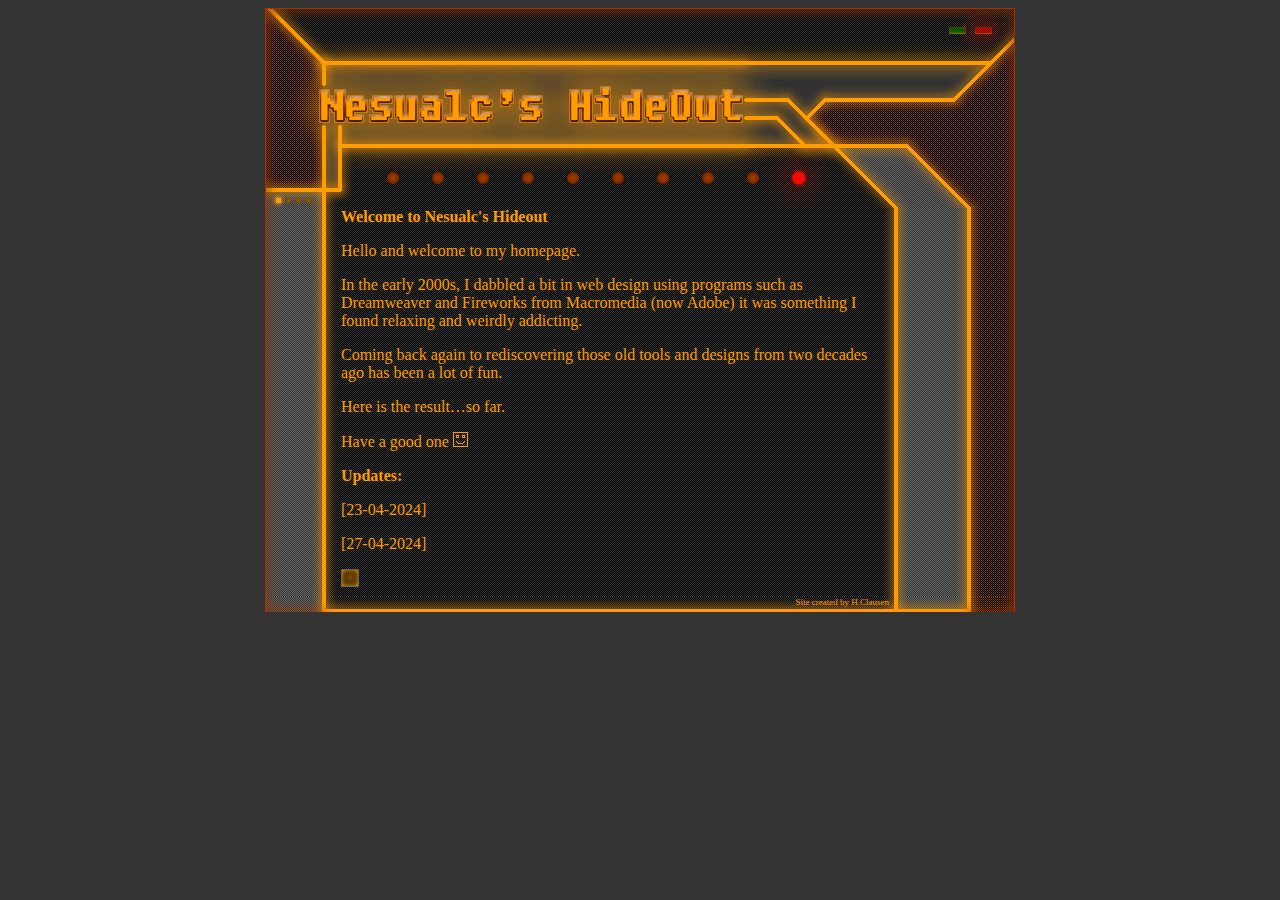
==== index.html @ 3c473da6 "Add files via upload" ====
<html xmlns="http://www.w3.org/1999/xhtml">
<head>
<meta http-equiv="Content-Type" content="text/html; charset=iso-8859-1" />
<link rel="icon" type="image/png" href="images/favicon-32x32.png" sizes="32x32" />
<title>Nesualc's Hideout</title>
<link href="styles.css" rel="stylesheet" type="text/css" />

<body>
<table width="750" border="0" align="center" cellpadding="0" cellspacing="0">
<tr>
<td><img src="images/n_banner.gif" width="750" height="200" /></td>
</tr>
<tr>
<td><table width="100%" border="0" cellpadding="0" cellspacing="0">
<tr>
  <td width="76" valign="top" id="left_col">&nbsp;</td>
  <td width="534" valign="top" id="paragraph_bg"><h1>Welcome to Nesualc's Hideout</h1>
    <p>Hello and welcome to my homepage.</p>
    <p>In the early 2000s, I dabbled a bit in web design using programs such as Dreamweaver and Fireworks from Macromedia (now Adobe) it was something  I found relaxing and weirdly addicting.</p>
    <p>Coming back again to rediscovering those old tools and designs from two decades ago has been a lot of fun.</p>
    <p>Here is the result&hellip;so far. </p>
    <p>Have a good one <img src="images/smiley.gif" alt="" width="15" height="15" /></p>
    <h1>Updates:</h1>
    <p>[23-04-2024]</p>
    <p>[27-04-2024]</p>
    <p><img src="images/b_corner.gif" alt="" width="18" height="18" /></p></td>
<td width="140" valign="top" id="right_col">&nbsp;</td>
</tr>
</table></td>
</tr>
<tr>
<td bgcolor="#333333" class="footer" id="footer_bg">Site created by H.Clausen</td>
</tr>
</table>
<audio autoplay loop>
  <source src="https://nesualc78.github.io/homepage/music/Carpenterish.ogg" type="audio/ogg">
</audio>
</body>
</head>
</html>
---- styles.css ----
/* CSS Document */

body {
	background-image: url(images/bg_grey_lines_pix.gif);
	background-color: #333;
}


p {
	color: #FE9C00;
}

h1, h2 {
	font-size: medium;
	color: #FE9C00;
	font-weight: bold;
}
#left_col {
	background-image: url(images/left_side_col.gif);
	background-repeat: repeat-y;
}
#right_col {
	background-image: url(images/right_side_col.gif);
	background-repeat: repeat-y;
}



#h2_bg {
	background-color: #333;
	margin: 0px;
	padding: 0px;
}
a:link {
  color: #FE9C00;
  background-color: transparent;
  text-decoration: underline;
}
a:hover { 
  text-shadow: 0px -4px 5px #000000, 0 0 5px #ffffff, 0 0 20px #ffffff;
  color: #ffffff;
}
a:visited {
  color: #FE9C00;
  background-color: transparent;
  text-decoration: underline;
}
a:hover {
  color: white;
  background-color: transparent;
  text-decoration: underline;
}
a:active {
  color: #FE9C00;
  background-color: transparent;
  text-decoration: underline;
}


#paragraph_bg {
	background-image: url(images/bg_black_pix.gif);
	background-repeat: repeat;
	margin-bottom: auto;
	padding-bottom: 10px;
}
#footer_bg {
	background-image: url(images/footer.gif);
	background-repeat: no-repeat;
}

td {
	background-image: url(images/bg_gray_pix.gif);
	background-repeat: repeat;
}
.images {
	float: right;
	padding-top: 15px;
	padding-bottom: 15px;
	padding-left: 15px;
}
.footer {
	font-size: xx-small;
	text-align: right;
	color: #FF9C00;
	padding-right: 126px;
	padding-bottom: 5px;
	padding-left: 70px;
}
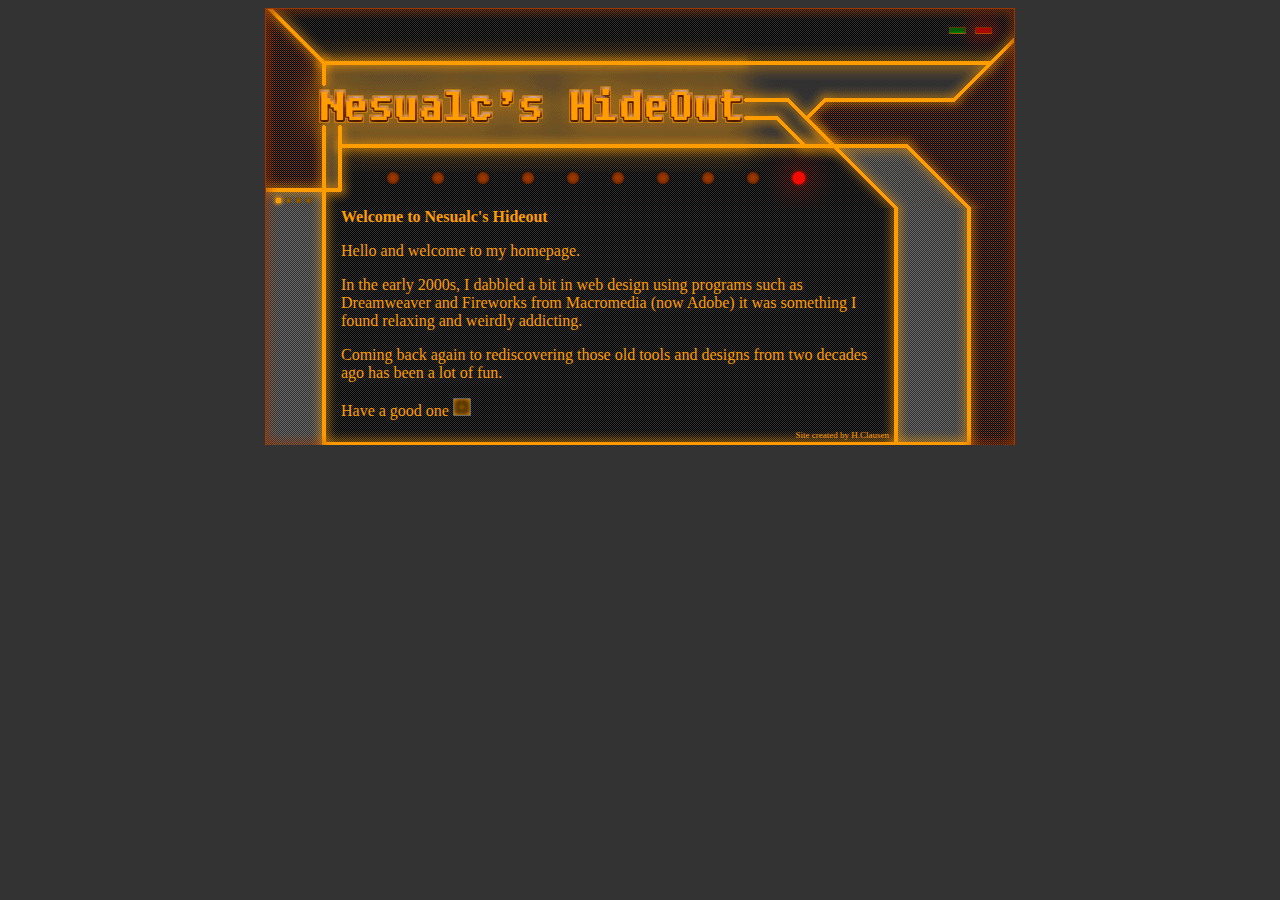
==== commit 8599945c: "Add files via upload" ====
--- a/index.html
+++ b/index.html
@@ -17,13 +17,9 @@
   <td width="534" valign="top" id="paragraph_bg"><h1>Welcome to Nesualc's Hideout</h1>
     <p>Hello and welcome to my homepage.</p>
     <p>In the early 2000s, I dabbled a bit in web design using programs such as Dreamweaver and Fireworks from Macromedia (now Adobe) it was something  I found relaxing and weirdly addicting.</p>
-    <p>Coming back again to rediscovering those old tools and designs from two decades ago has been a lot of fun.</p>
-    <p>Here is the result&hellip;so far. </p>
-    <p>Have a good one <img src="images/smiley.gif" alt="" width="15" height="15" /></p>
-    <h1>Updates:</h1>
-    <p>[23-04-2024]</p>
-    <p>[27-04-2024]</p>
-    <p><img src="images/b_corner.gif" alt="" width="18" height="18" /></p></td>
+    <p>Coming back again to rediscovering those old tools and designs from two decades ago has been a lot of fun.    </p>
+    <p>Have a good one <img src="images/b_corner.gif" alt="" width="18" height="18" /></p>
+</td>
 <td width="140" valign="top" id="right_col">&nbsp;</td>
 </tr>
 </table></td>
--- a/styles.css
+++ b/styles.css
@@ -1,7 +1,7 @@
 /* CSS Document */
 
 body {
-	background-image: url(images/bg_grey_lines_pix.gif);
+	background-image: url(images/bg_red_pix.gif);
 	background-color: #333;
 }
 
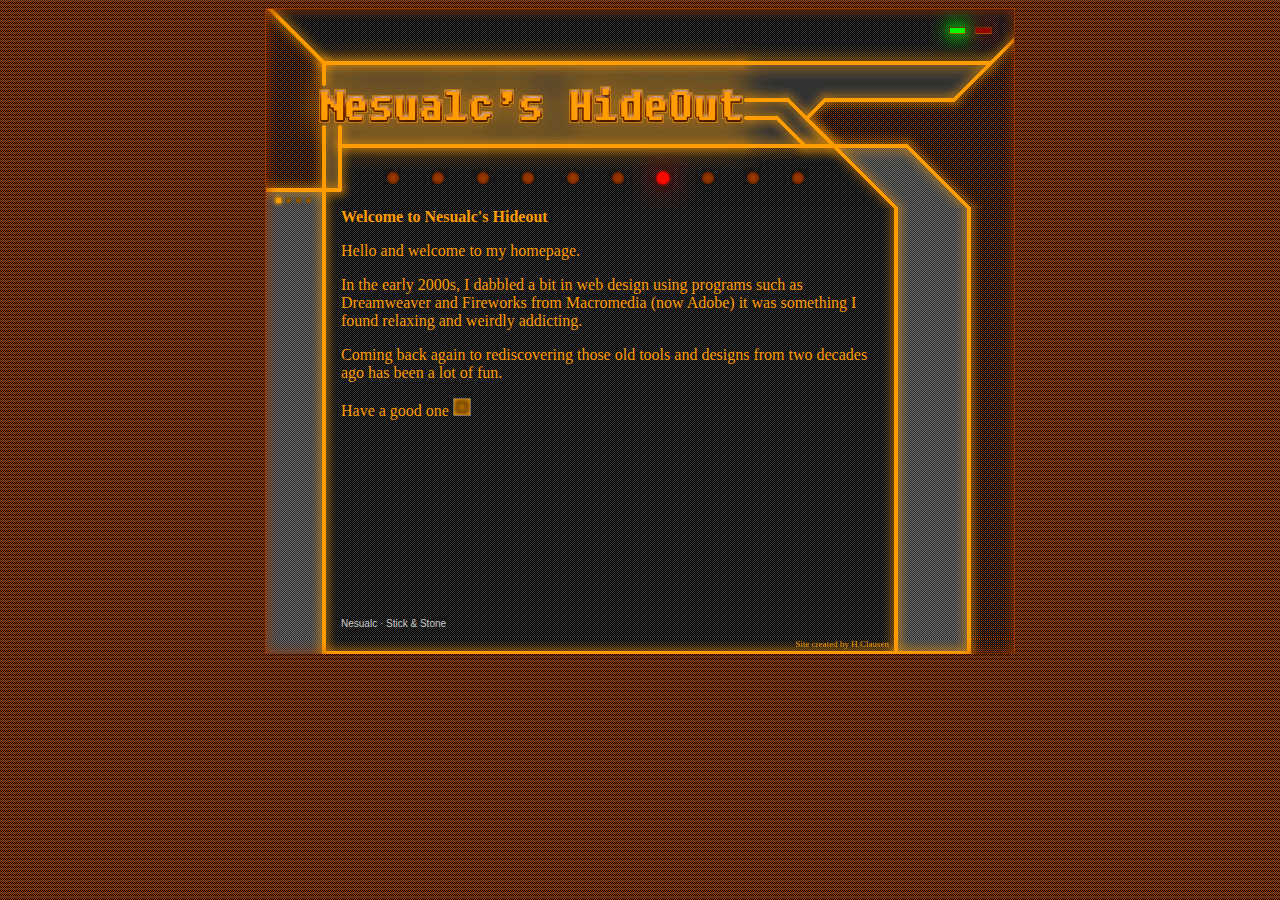
==== commit 04028a1a: "Add files via upload" ====
--- a/index.html
+++ b/index.html
@@ -19,7 +19,8 @@
     <p>In the early 2000s, I dabbled a bit in web design using programs such as Dreamweaver and Fireworks from Macromedia (now Adobe) it was something  I found relaxing and weirdly addicting.</p>
     <p>Coming back again to rediscovering those old tools and designs from two decades ago has been a lot of fun.    </p>
     <p>Have a good one <img src="images/b_corner.gif" alt="" width="18" height="18" /></p>
-</td>
+    <p><iframe width="100%" height="166" scrolling="no" frameborder="no" allow="autoplay" src="https://w.soundcloud.com/player/?url=https%3A//api.soundcloud.com/tracks/219783492&color=%23993600&auto_play=true&hide_related=false&show_comments=true&show_user=true&show_reposts=false&show_teaser=true"></iframe><div style="font-size: 10px; color: #cccccc;line-break: anywhere;word-break: normal;overflow: hidden;white-space: nowrap;text-overflow: ellipsis; font-family: Interstate,Lucida Grande,Lucida Sans Unicode,Lucida Sans,Garuda,Verdana,Tahoma,sans-serif;font-weight: 100;"><a href="https://soundcloud.com/nesualc" title="Nesualc" target="_blank" style="color: #cccccc; text-decoration: none;">Nesualc</a> � <a href="https://soundcloud.com/nesualc/stick-stone" title="Stick &amp; Stone" target="_blank" style="color: #cccccc; text-decoration: none;">Stick &amp; Stone</a></div></p>
+  </td>
 <td width="140" valign="top" id="right_col">&nbsp;</td>
 </tr>
 </table></td>
@@ -28,9 +29,6 @@
 <td bgcolor="#333333" class="footer" id="footer_bg">Site created by H.Clausen</td>
 </tr>
 </table>
-<audio autoplay loop>
-  <source src="https://nesualc78.github.io/homepage/music/Carpenterish.ogg" type="audio/ogg">
-</audio>
 </body>
 </head>
 </html>
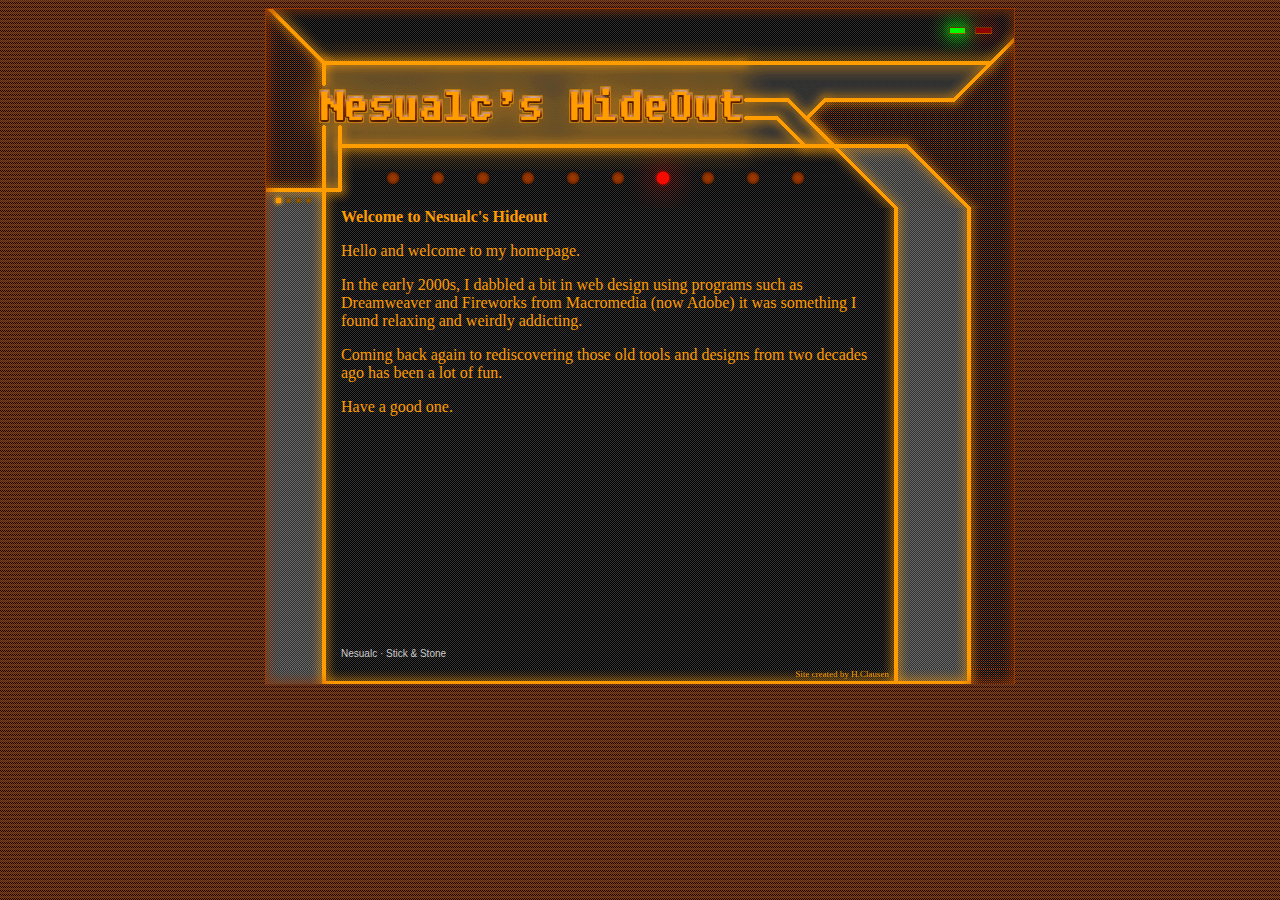
==== commit 83da32e7: "Add files via upload" ====
--- a/index.html
+++ b/index.html
@@ -18,7 +18,8 @@
     <p>Hello and welcome to my homepage.</p>
     <p>In the early 2000s, I dabbled a bit in web design using programs such as Dreamweaver and Fireworks from Macromedia (now Adobe) it was something  I found relaxing and weirdly addicting.</p>
     <p>Coming back again to rediscovering those old tools and designs from two decades ago has been a lot of fun.    </p>
-    <p>Have a good one <img src="images/b_corner.gif" alt="" width="18" height="18" /></p>
+    <p>Have a good one.</p>
+    <p>&nbsp;</p>
     <p><iframe width="100%" height="166" scrolling="no" frameborder="no" allow="autoplay" src="https://w.soundcloud.com/player/?url=https%3A//api.soundcloud.com/tracks/219783492&color=%23993600&auto_play=true&hide_related=false&show_comments=true&show_user=true&show_reposts=false&show_teaser=true"></iframe><div style="font-size: 10px; color: #cccccc;line-break: anywhere;word-break: normal;overflow: hidden;white-space: nowrap;text-overflow: ellipsis; font-family: Interstate,Lucida Grande,Lucida Sans Unicode,Lucida Sans,Garuda,Verdana,Tahoma,sans-serif;font-weight: 100;"><a href="https://soundcloud.com/nesualc" title="Nesualc" target="_blank" style="color: #cccccc; text-decoration: none;">Nesualc</a> � <a href="https://soundcloud.com/nesualc/stick-stone" title="Stick &amp; Stone" target="_blank" style="color: #cccccc; text-decoration: none;">Stick &amp; Stone</a></div></p>
   </td>
 <td width="140" valign="top" id="right_col">&nbsp;</td>
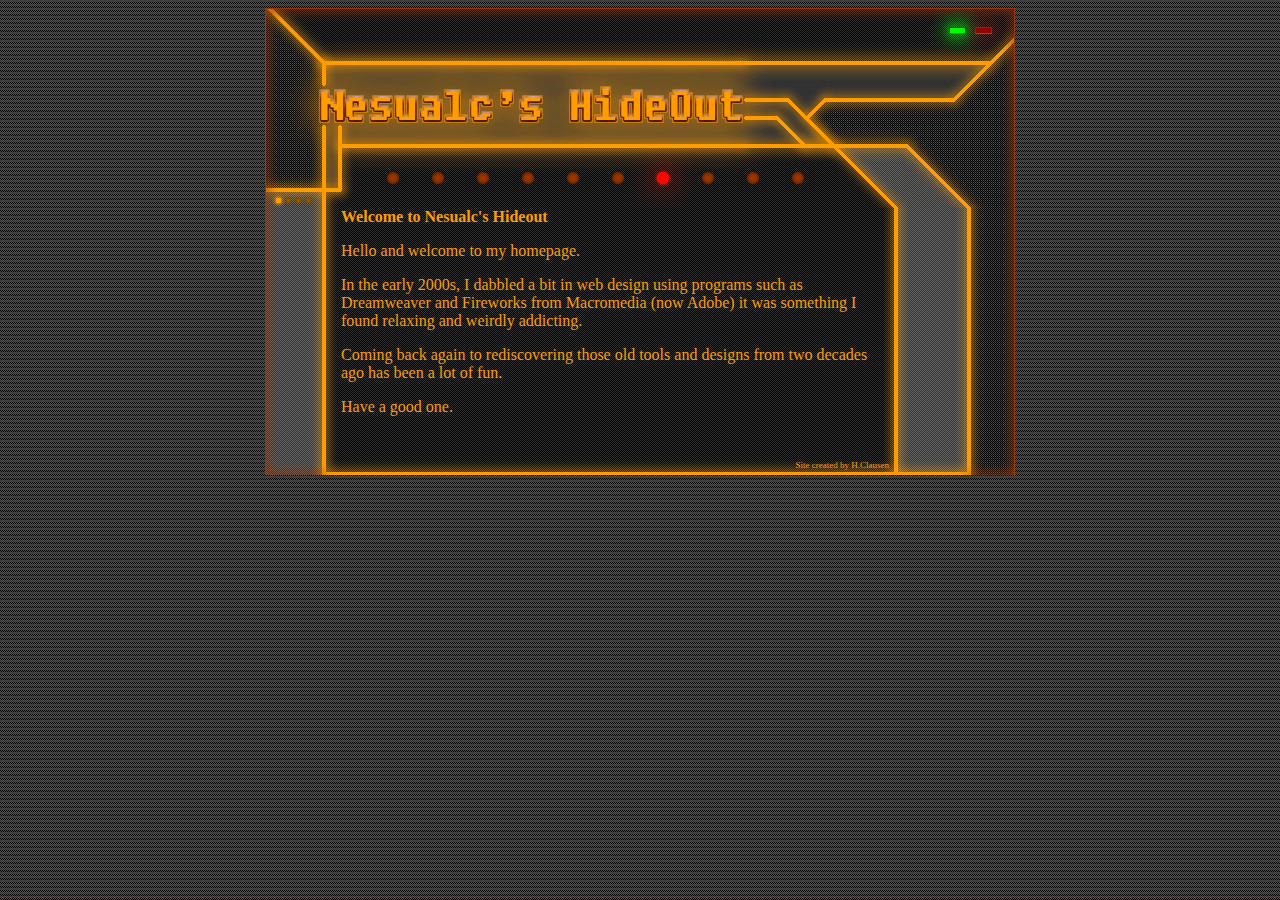
==== commit 20d041cd: "Add files via upload" ====
--- a/index.html
+++ b/index.html
@@ -5,6 +5,13 @@
 <title>Nesualc's Hideout</title>
 <link href="styles.css" rel="stylesheet" type="text/css" />
 
+<script language="javascript" src="howler.js"></script>
+<script>
+        var sound = new Howl({
+			urls: ['https://nesualc78.github.io/homepage/music/the_threat.mp3'],
+			loop: true
+		}).play();
+		</script>
 <body>
 <table width="750" border="0" align="center" cellpadding="0" cellspacing="0">
 <tr>
@@ -20,7 +27,6 @@
     <p>Coming back again to rediscovering those old tools and designs from two decades ago has been a lot of fun.    </p>
     <p>Have a good one.</p>
     <p>&nbsp;</p>
-    <p><iframe width="100%" height="166" scrolling="no" frameborder="no" allow="autoplay" src="https://w.soundcloud.com/player/?url=https%3A//api.soundcloud.com/tracks/219783492&color=%23993600&auto_play=true&hide_related=false&show_comments=true&show_user=true&show_reposts=false&show_teaser=true"></iframe><div style="font-size: 10px; color: #cccccc;line-break: anywhere;word-break: normal;overflow: hidden;white-space: nowrap;text-overflow: ellipsis; font-family: Interstate,Lucida Grande,Lucida Sans Unicode,Lucida Sans,Garuda,Verdana,Tahoma,sans-serif;font-weight: 100;"><a href="https://soundcloud.com/nesualc" title="Nesualc" target="_blank" style="color: #cccccc; text-decoration: none;">Nesualc</a> � <a href="https://soundcloud.com/nesualc/stick-stone" title="Stick &amp; Stone" target="_blank" style="color: #cccccc; text-decoration: none;">Stick &amp; Stone</a></div></p>
   </td>
 <td width="140" valign="top" id="right_col">&nbsp;</td>
 </tr>
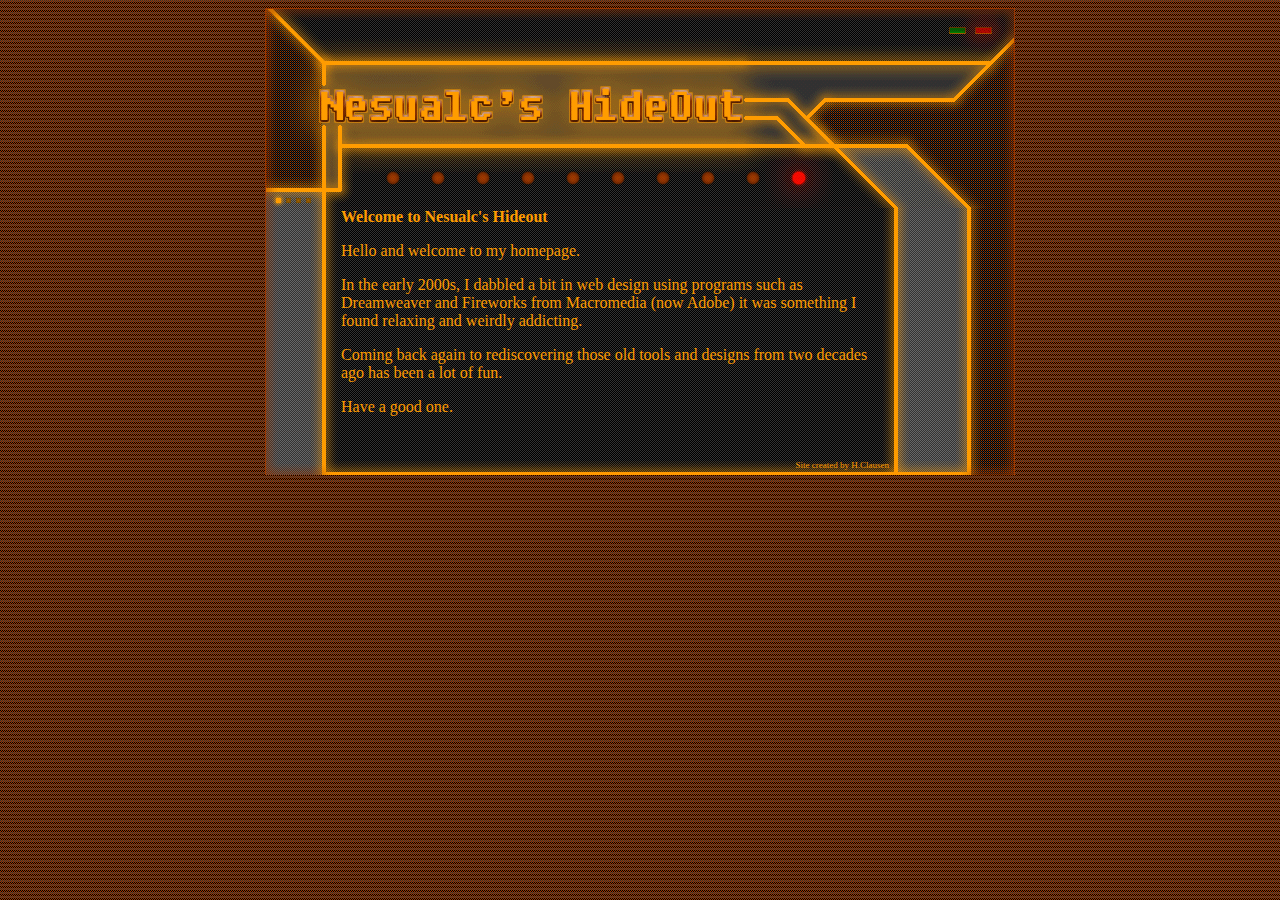
==== commit b30bce7c: "Add files via upload" ====
--- a/index.html
+++ b/index.html
@@ -5,13 +5,6 @@
 <title>Nesualc's Hideout</title>
 <link href="styles.css" rel="stylesheet" type="text/css" />
 
-<script language="javascript" src="howler.js"></script>
-<script>
-        var sound = new Howl({
-			urls: ['https://nesualc78.github.io/homepage/music/the_threat.mp3'],
-			loop: true
-		}).play();
-		</script>
 <body>
 <table width="750" border="0" align="center" cellpadding="0" cellspacing="0">
 <tr>
@@ -26,7 +19,9 @@
     <p>In the early 2000s, I dabbled a bit in web design using programs such as Dreamweaver and Fireworks from Macromedia (now Adobe) it was something  I found relaxing and weirdly addicting.</p>
     <p>Coming back again to rediscovering those old tools and designs from two decades ago has been a lot of fun.    </p>
     <p>Have a good one.</p>
-    <p>&nbsp;</p>
+    <p>&nbsp;
+    <p><audio autoplay loop>
+  <source src="https://nesualc78.github.io/homepage/music/the_threat.mp3" type="audio/mp3"></p>
   </td>
 <td width="140" valign="top" id="right_col">&nbsp;</td>
 </tr>
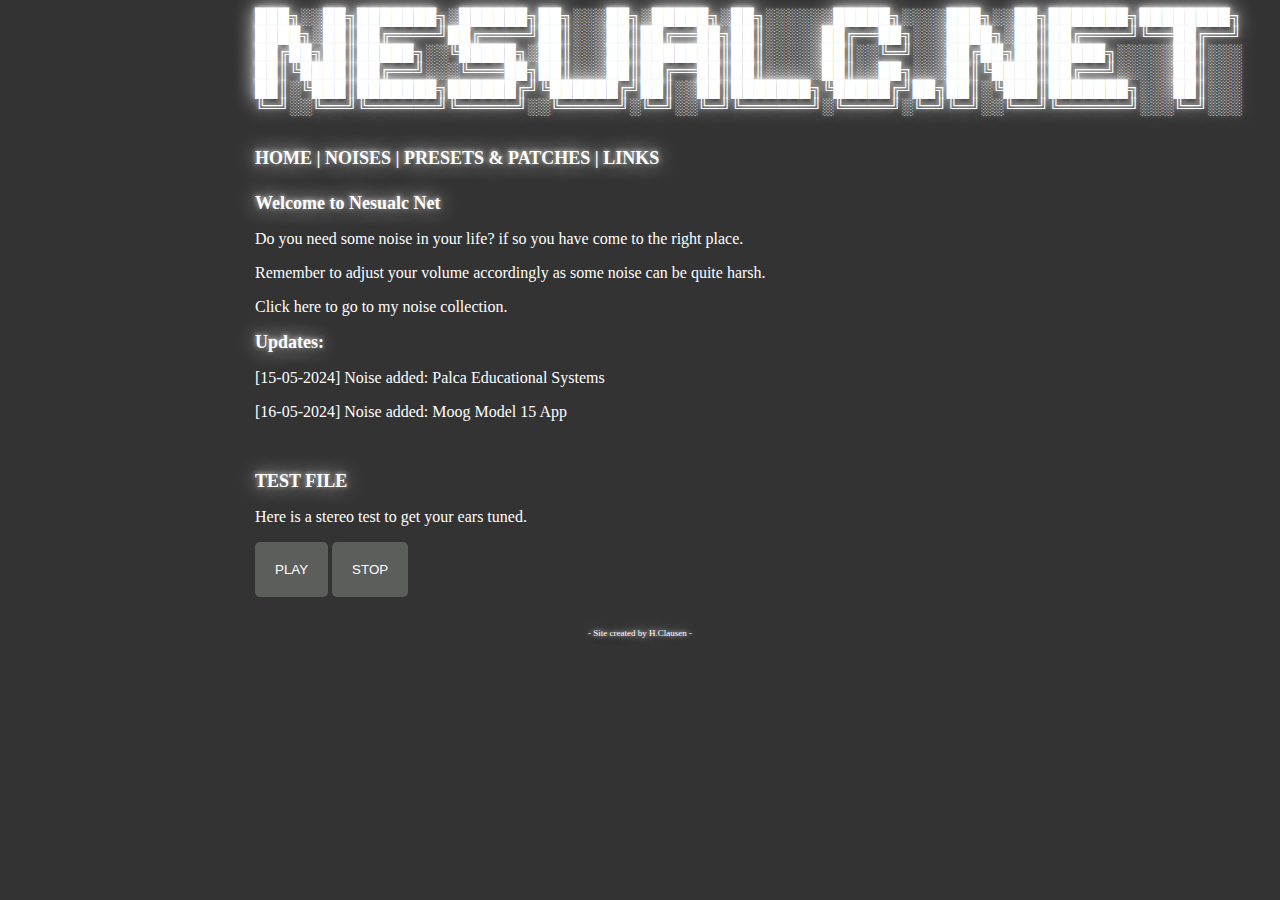
==== commit 129b3a09: "Add files via upload" ====
--- a/index.html
+++ b/index.html
@@ -1,36 +1,63 @@
-<html xmlns="http://www.w3.org/1999/xhtml">
+<!DOCTYPE html>
+<html lang="en">
 <head>
-<meta http-equiv="Content-Type" content="text/html; charset=iso-8859-1" />
+<link href="style.css" rel="stylesheet" type="text/css"/>
+<meta charset="utf-8" />
+<meta name="viewport" content="width=device-width" />
 <link rel="icon" type="image/png" href="images/favicon-32x32.png" sizes="32x32" />
-<title>Nesualc's Hideout</title>
-<link href="styles.css" rel="stylesheet" type="text/css" />
+<link rel="icon" type="image/png" href="images/favicon-16x16.png" sizes="16x16" />
+<title>Nesualc.Net</title>
 
+<script src="script.js" defer></script>
+</head>
 <body>
-<table width="750" border="0" align="center" cellpadding="0" cellspacing="0">
-<tr>
-<td><img src="images/n_banner.gif" width="750" height="200" /></td>
-</tr>
-<tr>
-<td><table width="100%" border="0" cellpadding="0" cellspacing="0">
-<tr>
-  <td width="76" valign="top" id="left_col">&nbsp;</td>
-  <td width="534" valign="top" id="paragraph_bg"><h1>Welcome to Nesualc's Hideout</h1>
-    <p>Hello and welcome to my homepage.</p>
-    <p>In the early 2000s, I dabbled a bit in web design using programs such as Dreamweaver and Fireworks from Macromedia (now Adobe) it was something  I found relaxing and weirdly addicting.</p>
-    <p>Coming back again to rediscovering those old tools and designs from two decades ago has been a lot of fun.    </p>
-    <p>Have a good one.</p>
-    <p>&nbsp;
-    <p><audio autoplay loop>
-  <source src="https://nesualc78.github.io/homepage/music/the_threat.mp3" type="audio/mp3"></p>
-  </td>
-<td width="140" valign="top" id="right_col">&nbsp;</td>
-</tr>
-</table></td>
-</tr>
-<tr>
-<td bgcolor="#333333" class="footer" id="footer_bg">Site created by H.Clausen</td>
-</tr>
-</table>
+  <header>
+
+    ███╗░░██╗███████╗░██████╗██╗░░░██╗░█████╗░██╗░░░░░░█████╗░░░░███╗░░██╗███████╗████████╗
+    ████╗░██║██╔════╝██╔════╝██║░░░██║██╔══██╗██║░░░░░██╔══██╗░░░████╗░██║██╔════╝╚══██╔══╝
+    ██╔██╗██║█████╗░░╚█████╗░██║░░░██║███████║██║░░░░░██║░░╚═╝░░░██╔██╗██║█████╗░░░░░██║░░░
+    ██║╚████║██╔══╝░░░╚═══██╗██║░░░██║██╔══██║██║░░░░░██║░░██╗░░░██║╚████║██╔══╝░░░░░██║░░░
+    ██║░╚███║███████╗██████╔╝╚██████╔╝██║░░██║███████╗╚█████╔╝██╗██║░╚███║███████╗░░░██║░░░
+    ╚═╝░░╚══╝╚══════╝╚═════╝░░╚═════╝░╚═╝░░╚═╝╚══════╝░╚════╝░╚═╝╚═╝░░╚══╝╚══════╝░░░╚═╝░░░
+
+  </header>
+  
+  <nav>
+      <h1>
+        HOME |
+        <a href="noise.html">NOISES</a> |
+        <a href="presets.html">PRESETS &amp; PATCHES</a> |
+        <a href="links.html">LINKS</a>
+      </h1>
+  </nav>
+
+  <main>
+     
+      <div class="middle">
+        
+        <h2>Welcome to Nesualc Net</h2> 
+        <p>Do you need some noise in your life? if so you have come to the right place.</p>
+        <p>Remember to adjust your volume accordingly as some noise can be quite harsh.</p>
+        <p>Click <a href="noise.html">here</a> to go to my noise collection.</p>
+        <h2>Updates:</h2>
+        <p>[15-05-2024] Noise added: <a href="palca.html">Palca Educational Systems</a></p>
+        <p>[16-05-2024] Noise added: <a href="model15.html">Moog Model 15 App</a></p>
+        <p><br /></p>
+        <h2>TEST FILE</h2>
+        <p>Here is a stereo test to get your ears tuned.</p>
+    
+        <p><button id="play">PLAY</button>
+        <button id="stop" disabled>STOP</button></p>
+     
+      </div>
+  
+  </main>
+  
+  <footer>
+      <div class="footer">
+        - Site created by H.Clausen -
+      </div>
+  </footer>
+ 
 </body>
-</head>
-</html>
+</html>--- a/style.css
+++ b/style.css
@@ -0,0 +1,108 @@
+body {
+	background-color: #333;
+}
+
+header {
+	width: 770px;
+	height: 140px;
+	text-shadow: 1px 4px 5px #333333, 0 0 5px #ffffff, 0 0 20px #ffffff;
+	color: #FFFFFF;
+	font-weight: bold;
+	font-family: Consolas;
+	margin-left: auto;
+	margin-right: auto;
+}
+
+nav{
+	width: 770px;
+    height: 20px;
+	margin-left: auto;
+	margin-right: auto;
+}
+
+a {
+    color: #FFFFFF;
+	background-color: transparent;
+	text-decoration: none;
+}
+
+a:hover {
+	text-shadow: 1px -4px 5px #000000, 0 0 5px #ffffff, 0 0 20px #ffffff;
+    color: #ffffff;
+	text-decoration: underline;
+}
+
+a:visited {
+   color: #FFFFFF;
+   background-color: transparent;
+   text-decoration: none;
+}
+
+p {
+	color: #FFFFFF;
+	font-size: medium;
+	font-family: Consolas;
+}
+
+h1 {
+	font-size: large;
+	text-shadow: 1px 4px 5px #333333, 0 0 5px #ffffff, 0 0 20px #ffffff;
+	color: #FFFFFF;
+	font-weight: bold;
+	font-family: Consolas;
+    margin-top: 0px;
+}
+
+h2 {
+	font-size: large;
+	text-shadow: 1px 4px 5px #333333, 0 0 5px #ffffff, 0 0 20px #ffffff;
+	color: #FFFFFF;
+	font-weight: bold;
+	font-family: Consolas;
+}
+
+.images {
+	float: right;
+	padding-bottom: 20px;
+	padding-left: 20px;
+	padding-right: 52px;
+}
+
+#play {
+	background-color: #5c5e5c;
+	color: white;
+	border: none;
+	padding: 20px 20px;
+	border-radius: 5px;
+	cursor: pointer;
+}
+
+#stop {
+	background-color: #5c5e5c;
+	color: white;
+	border: none;
+	padding: 20px 20px;
+	border-radius: 5px;
+	cursor: pointer;
+}
+
+.middle {
+	padding-top: 10px;
+	padding-bottom: 15px;
+	margin-left: auto;
+	margin-right: auto;
+	width: 770px;
+	height: auto;
+}
+
+.footer {
+	margin-left: auto;
+	margin-right: auto;
+	width: 770px;
+	font-size: xx-small;
+	text-align: center;
+	text-shadow: 1px 4px 5px #333333, 0 0 5px #ffffff, 0 0 20px #ffffff;
+	color: #FFFFFF;
+	padding-bottom: 20px;
+	font-family: Consolas;
+}